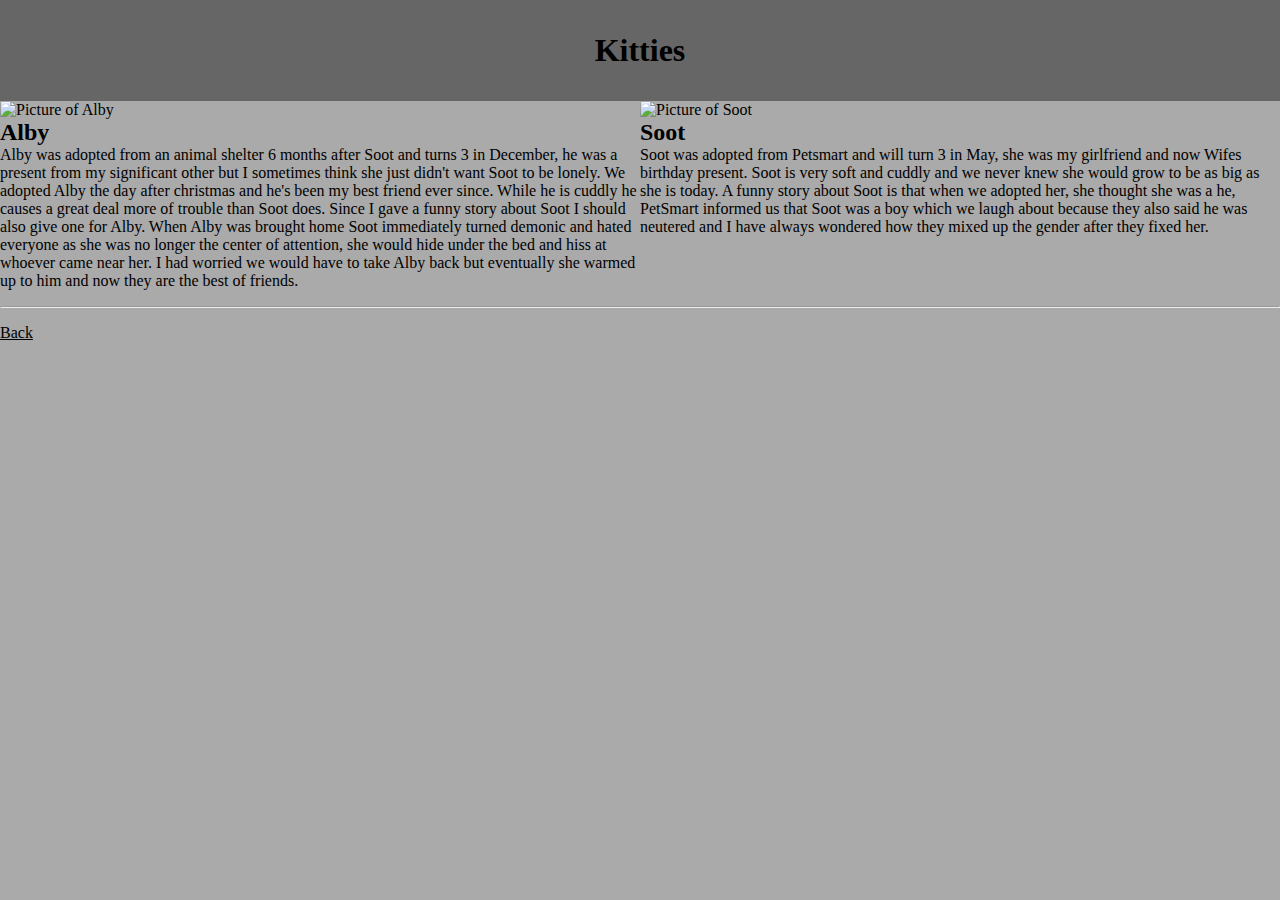
==== kitties.html @ 683f14a5 "Added Cat Page" ====
<!DOCTYPE html>
<html lang="en">
<head>
    <meta charset="UTF-8">
    <title>Kitties - 3900</title>
    <link href="css/styles.css" rel="stylesheet" type="text/css">
</head>
<body>
    <div id="header">
        <h1>Kitties</h1>
    </div>
    <div>
        <div class="column" id="add-space">
            <img class="catImage" src="img/soot.jpg" alt="Picture of Soot" />
            <h2>Soot</h2>
            <p>
                Soot was adopted from Petsmart and will turn 3 in May, she was my girlfriend and now Wifes birthday present.
                Soot is very soft and cuddly and we never knew she would grow to be as big as she is today. A funny story about Soot
                is that when we adopted her, she thought she was a he, PetSmart informed us that Soot was a boy which we laugh about
                because they also said he was neutered and I have always wondered how they mixed up the gender after they fixed her.
            </p>
        </div>
        <div class="column">
            <img class="catImage" src="img/alby.jpg" alt="Picture of Alby" />
            <h2>Alby</h2>
            <p>
                Alby was adopted from an animal shelter 6 months after Soot and turns 3 in December, he was a present from my
                significant other but I sometimes think she just didn't want Soot to be lonely. We adopted Alby the day after christmas
                and he's been my best friend ever since. While he is cuddly he causes a great deal more of trouble than Soot does. Since
                I gave a funny story about Soot I should also give one for Alby. When Alby was brought home Soot immediately turned demonic
                and hated everyone as she was no longer the center of attention, she would hide under the bed and hiss at whoever came near her.
                I had worried we would have to take Alby back but eventually she warmed up to him and now they are the best of friends.
            </p>
        </div>
        <hr />
        <a href="index.html">Back</a>
    </div>
</body>
</html>
---- css/styles.css ----
* {
    margin: 0;
    padding: 0;
}

body {
    background-color: #AAA;
}

#header {
    margin: auto;
    text-align: center;
}

    #header h1 {
        background-color: #666;
        padding: 1em 0;
    }

#image {
    width: 50%;
    display: inline-block;
}

#content-column {
    display: inline-block;
    width: 48%;
    position: absolute;
    margin: 0 1em;
}

    #content-column p {
        font-size: 20px;
        margin: 1em 0;
    }

    #content-column ul {
        margin: 1em;
    }

    hr {
        margin: 1em 0;
    }

a {
    color: #000;
    padding:1em 0;
}

.column {
    width:50%;
    display:inline-block;
}

.catImage{
    width:100%;
}

#add-space{
    position:absolute;
    right:0;
}
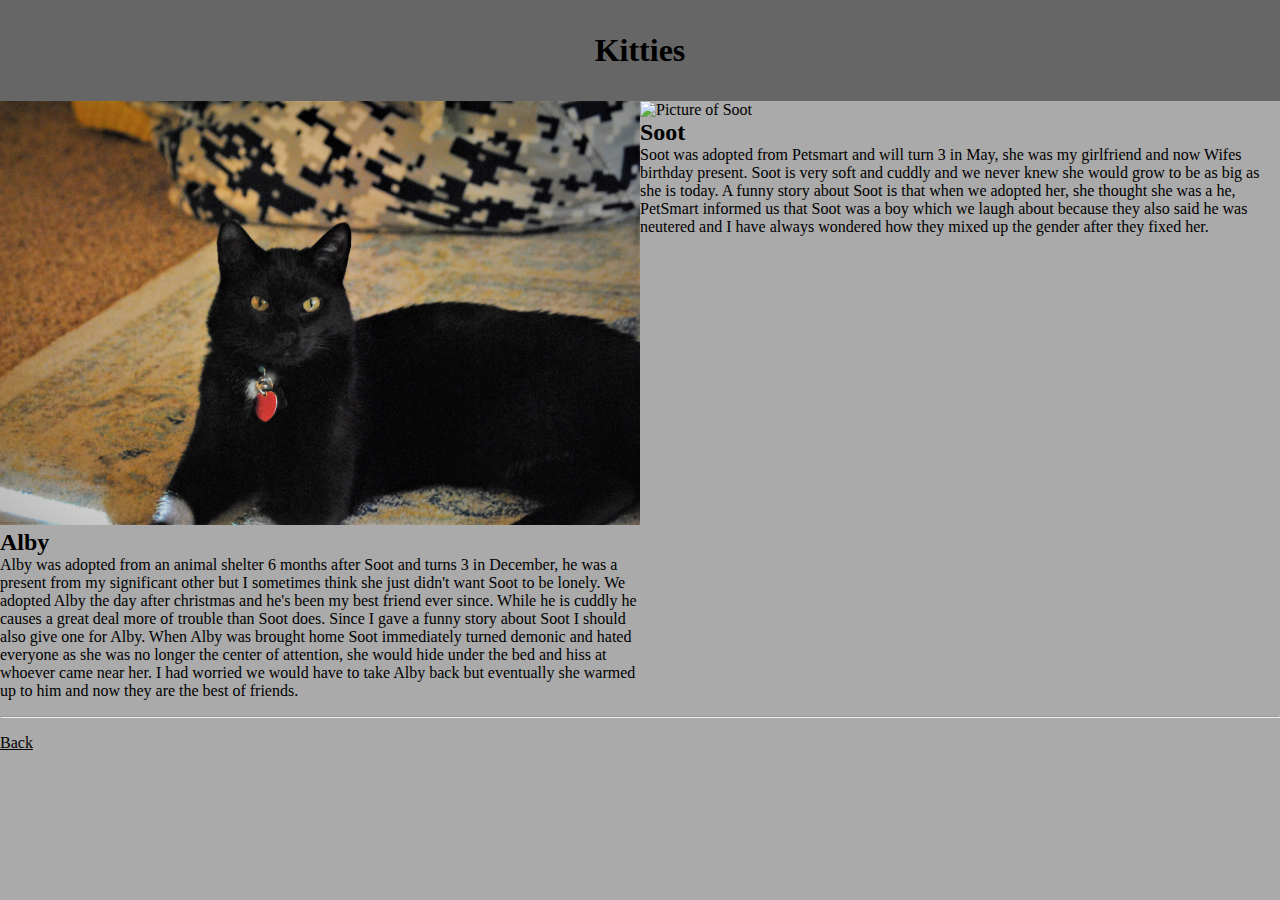
==== commit 093144ad: "Correcting image links" ====
--- a/kitties.html
+++ b/kitties.html
@@ -11,7 +11,7 @@
     </div>
     <div>
         <div class="column" id="add-space">
-            <img class="catImage" src="img/soot.jpg" alt="Picture of Soot" />
+            <img class="catImage" src="img/soot.JPG" alt="Picture of Soot" />
             <h2>Soot</h2>
             <p>
                 Soot was adopted from Petsmart and will turn 3 in May, she was my girlfriend and now Wifes birthday present.
@@ -21,7 +21,7 @@
             </p>
         </div>
         <div class="column">
-            <img class="catImage" src="img/alby.jpg" alt="Picture of Alby" />
+            <img class="catImage" src="img/alby.JPG" alt="Picture of Alby" />
             <h2>Alby</h2>
             <p>
                 Alby was adopted from an animal shelter 6 months after Soot and turns 3 in December, he was a present from my
